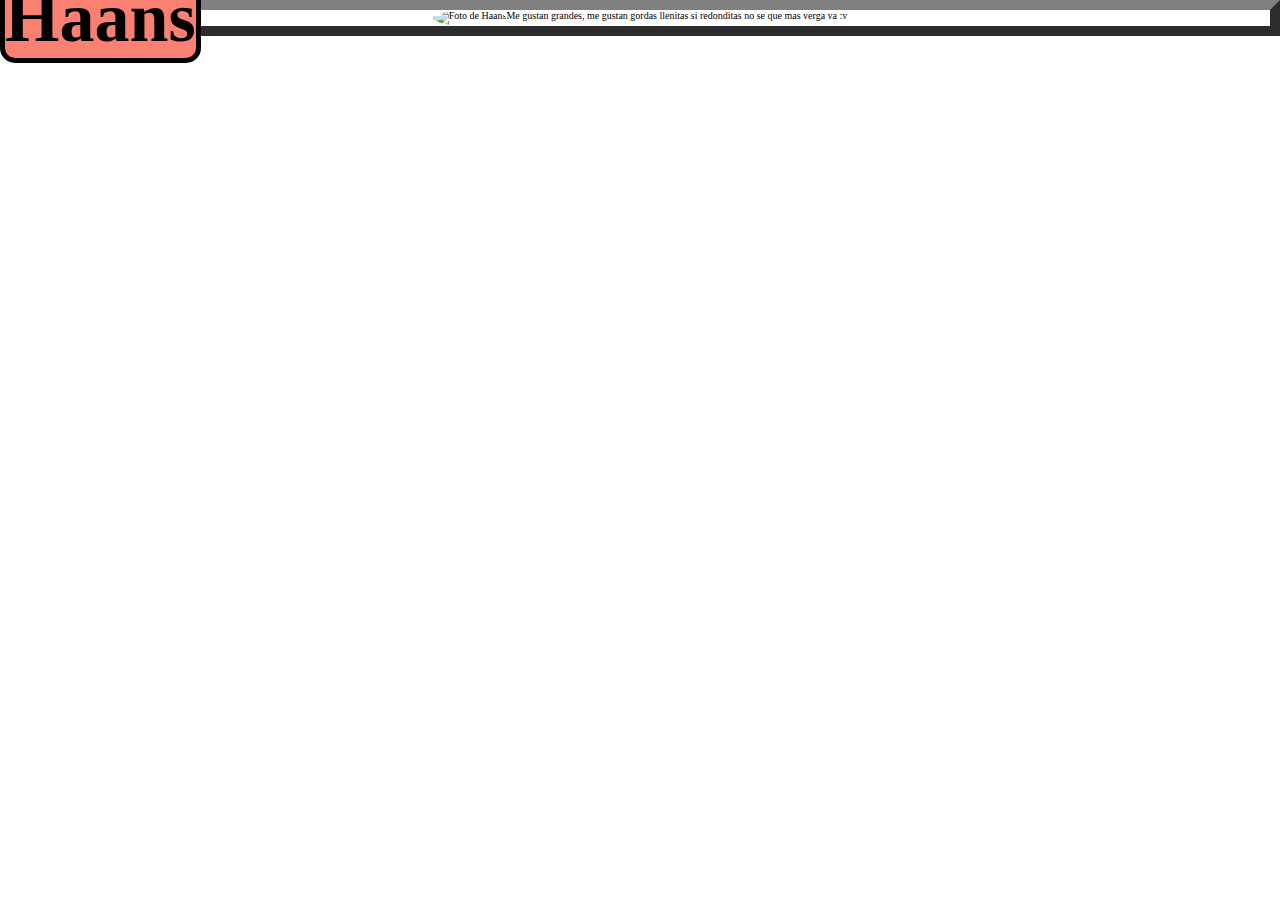
==== Reto_2/index.html @ 0882afd4 "lo que llevo del reto" ====
<!DOCTYPE html>
<html lang="en">
<head>
    <meta charset="UTF-8">
    <meta name="viewport" content="width=device-width, initial-scale=1.0">
    <link rel="stylesheet" href="./style.css" />
    <title>Reto 2</title>
</head>
<body>
    <main>
        <h1 class="title__text">Haans</h1>
        <div class="div--main">
            <img src="https://scontent.fmex2-1.fna.fbcdn.net/v/t39.30808-6/274362594_694721851687741_9044290376549710051_n.jpg?_nc_cat=102&ccb=1-6&_nc_sid=09cbfe&_nc_eui2=AeGAJ7v--MgXAR2zgbtJGhJPk5--pcg0QkiTn76lyDRCSLJE-mocF2UvesYqUm1RmD1L_TeWvxHgafMX4VaaPTvS&_nc_ohc=seXgdPML-2EAX9G3jeY&_nc_ht=scontent.fmex2-1.fna&oh=00_AT-hFK6kCM7lYvOIx4ZJlqdUNPhGVYSq7o-UPLkNK2pkHw&oe=627E3502" alt="Foto de Haans" class="div--main__img">
            <p class="div--main__text">Me gustan grandes, me gustan gordas llenitas si redonditas no se que mas verga va :v</p>
        </div>    
    </main>
</body>
</html>
---- Reto_2/style.css ----
*{
    box-sizing: border-box;
    margin: 0;
    padding: 0;
}
html{
    font-size: 62.5%;
}
body{
    height: 100vh;
    width: 100vw;
}
main{
    background-color: white;
    display: flex;
    justify-content: center;
    flex-direction: column;
    /*text-align: center;*/
}
.title__text{
    background: salmon;
    position: absolute;
    border-radius: 15px;
    font-size: 7rem;
    border: 5px solid black;
}
.div--main{
    border: gray 10px outset;
    display: flex;
    justify-content: center;
}
.div--main__img{
    align-self: center;
    min-width: fit-content;
    min-height: fit-content;
    max-width: 500px;
    max-height: 500px;
    border-radius: 100%;
}
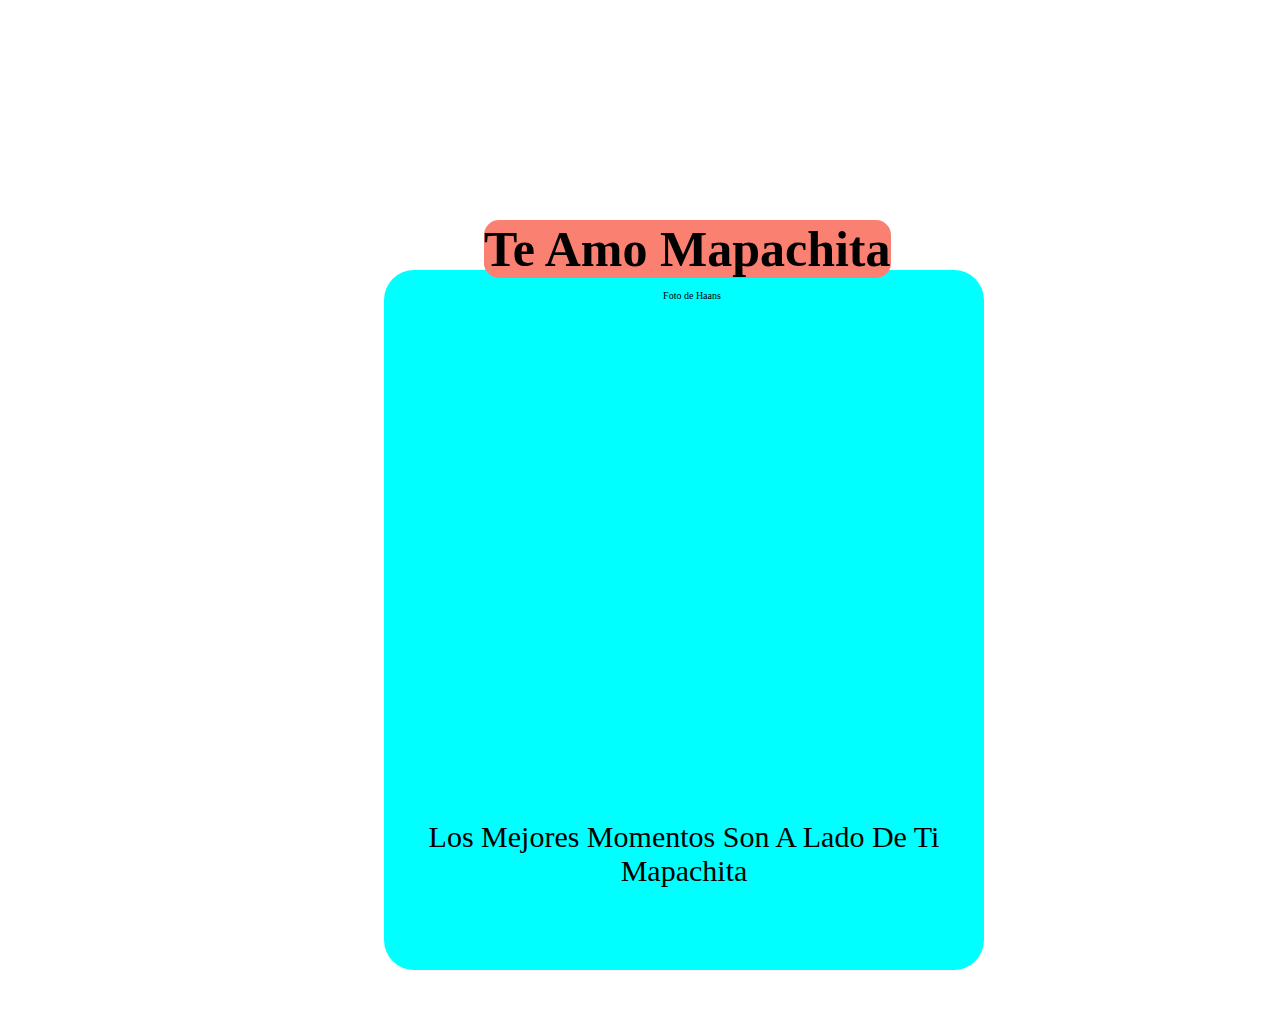
==== commit fdcfae34: "Reto completado" ====
--- a/Reto_2/index.html
+++ b/Reto_2/index.html
@@ -7,11 +7,11 @@
     <title>Reto 2</title>
 </head>
 <body>
-    <main>
-        <h1 class="title__text">Haans</h1>
-        <div class="div--main">
-            <img src="https://scontent.fmex2-1.fna.fbcdn.net/v/t39.30808-6/274362594_694721851687741_9044290376549710051_n.jpg?_nc_cat=102&ccb=1-6&_nc_sid=09cbfe&_nc_eui2=AeGAJ7v--MgXAR2zgbtJGhJPk5--pcg0QkiTn76lyDRCSLJE-mocF2UvesYqUm1RmD1L_TeWvxHgafMX4VaaPTvS&_nc_ohc=seXgdPML-2EAX9G3jeY&_nc_ht=scontent.fmex2-1.fna&oh=00_AT-hFK6kCM7lYvOIx4ZJlqdUNPhGVYSq7o-UPLkNK2pkHw&oe=627E3502" alt="Foto de Haans" class="div--main__img">
-            <p class="div--main__text">Me gustan grandes, me gustan gordas llenitas si redonditas no se que mas verga va :v</p>
+    <main class="contenedor">
+        <div class="contenedor-main">
+            <h1 class="contenedor-titulo">Te Amo Mapachita</h1>
+            <img src="https://scontent.fmex2-1.fna.fbcdn.net/v/t39.30808-6/274362594_694721851687741_9044290376549710051_n.jpg?_nc_cat=102&ccb=1-6&_nc_sid=09cbfe&_nc_eui2=AeGAJ7v--MgXAR2zgbtJGhJPk5--pcg0QkiTn76lyDRCSLJE-mocF2UvesYqUm1RmD1L_TeWvxHgafMX4VaaPTvS&_nc_ohc=seXgdPML-2EAX9G3jeY&_nc_ht=scontent.fmex2-1.fna&oh=00_AT-hFK6kCM7lYvOIx4ZJlqdUNPhGVYSq7o-UPLkNK2pkHw&oe=627E3502" alt="Foto de Haans" class="contenedor-main_imagen">
+            <p class="contenedor-main_texto">Los Mejores Momentos Son A Lado De Ti Mapachita </p>
         </div>    
     </main>
 </body>
--- a/Reto_2/style.css
+++ b/Reto_2/style.css
@@ -8,32 +8,51 @@
 }
 body{
     height: 100vh;
-    width: 100vw;
+    width: auto;
 }
-main{
-    background-color: white;
-    display: flex;
-    justify-content: center;
-    flex-direction: column;
-    /*text-align: center;*/
+
+.contenedor{
+    display: inline-block;
+    position: relative;
+    top: 30%;
+    bottom: 30%;
+    left: 30%;
+    right: 30%;
+    
 }
-.title__text{
-    background: salmon;
+.contenedor-titulo{
+    display: inline-block;
     position: absolute;
+    left: 100px;
+    top: -50px;
+    background-color: salmon;
     border-radius: 15px;
-    font-size: 7rem;
-    border: 5px solid black;
+    font-size: 5rem;
 }
-.div--main{
-    border: gray 10px outset;
-    display: flex;
-    justify-content: center;
+.contenedor-main{
+    display: block;
+    margin-left: auto;
+    margin-right: auto;
+    position: relative;
+    background-color: aqua;
+    border-radius: 30px;
+    width: auto;
+    height: auto;
+    text-align: center;
 }
-.div--main__img{
-    align-self: center;
-    min-width: fit-content;
-    min-height: fit-content;
-    max-width: 500px;
-    max-height: 500px;
+.contenedor-main_imagen{
+    display: inline-block;
+    position: relative;
+    top: 20px;
     border-radius: 100%;
-}+    height: 500px;
+    width: 500px;
+}
+.contenedor-main_texto{
+    position: relative;
+    top: 50px;
+    height: 200px;
+    width: 600px;
+    font-size: 3rem;
+    text-align: center;
+}
